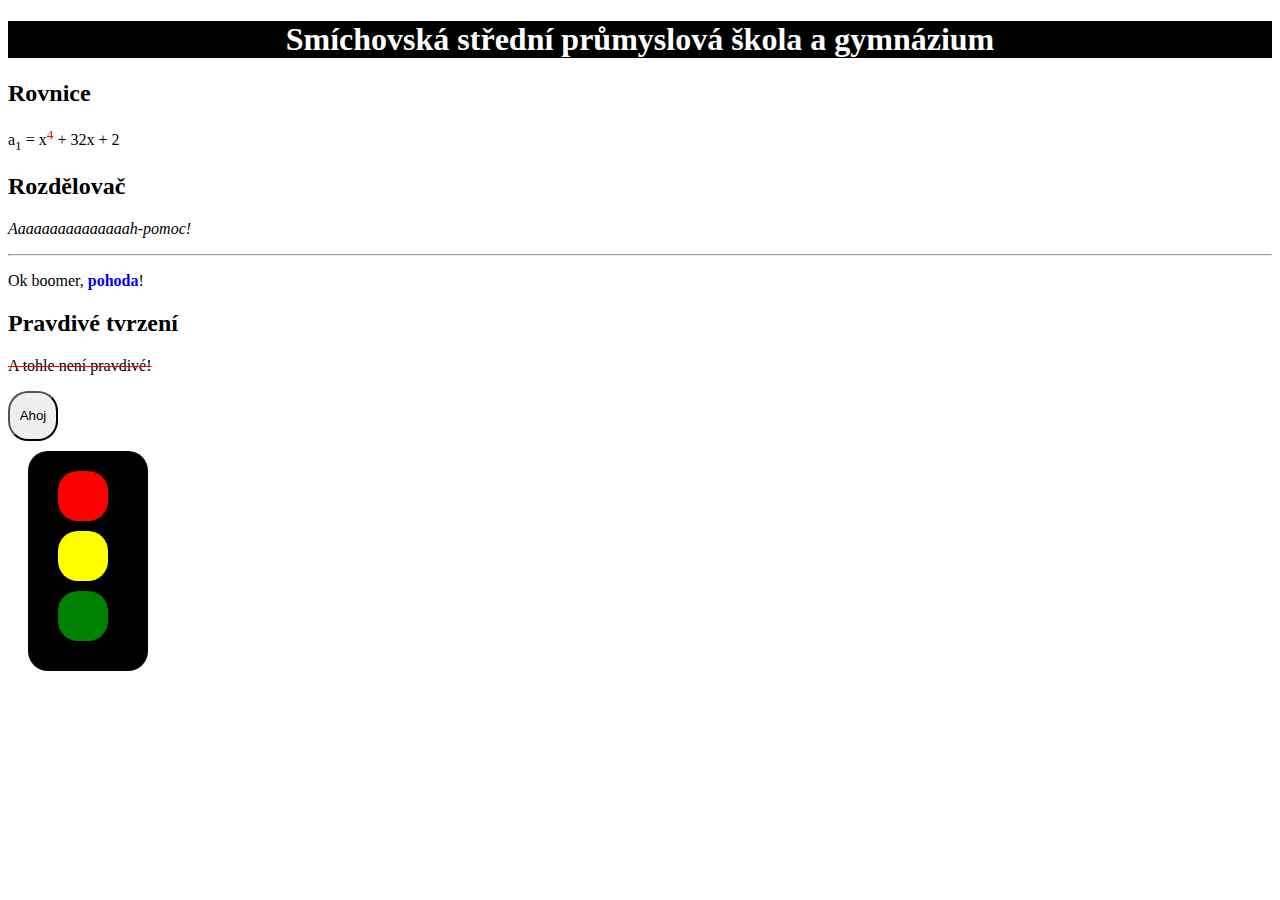
==== Pokročilé použití JavaScriptu (JS)/web/index.html @ 1867c5da "web" ====
<!DOCTYPE html>
<html lang="cs">
<head>
    <meta charset="UTF-8">
    <meta name="viewport" content="width=device-width, initial-scale=1.0">
    <title>UZASNA WEBOVA STRANKA</title>
    <link rel="stylesheet" href="style.css">
</head>
<body>
    <h1 class="heading">Smíchovská střední průmyslová škola a gymnázium</h1>
    <h2>Rovnice</h2>
    <p>a<sub>1</sub> = x<sup style="color: red;">4</sup> + 32x + 2</p>
    <h2>Rozdělovač</h2>
    <p><i>Aaaaaaaaaaaaaaah-pomoc!</i></p>
    <hr>
    <p>Ok boomer, <b style="color: blue; font-family: Comic Sans MS;">pohoda</b>!</p>
    <h2>Pravdivé tvrzení</h2>
    <p class="nepravda">A tohle není pravdivé!</p>
    <button>Ahoj</button>
    <div class="pozadi"> 
        <div class="cervena"></div>
        <div class="zluta"></div>
        <div class="zelena"></div>
    </div>
</body>
</html>
---- Pokročilé použití JavaScriptu (JS)/web/style.css ----
.heading {
    text-align: center;
    color: white;
    background-color: black;
}

img {
    display: block;
    margin-left: auto;
    margin-right: auto;
}

.nepravda {
    text-decoration: line-through;
    text-decoration-color: red;
}

button {
    border-radius: 20px;
    width: 50px;
    height: 50px;
}

.pozadi {
    background-color: black;
    width: 100px;
    height: 200px;
    border-radius: 20px;
    padding: 10px;
}


div {
    width: 50px;
    height: 50px;
    border-radius: 20px;
    display: block;
    margin-left: 20px;
    margin-top: 10px;
    border-color: 1px white solid;
}
.cervena {
    background-color: red;

}
.zluta {
    background-color: yellow;
}

.zelena {
    background-color: green;    
}
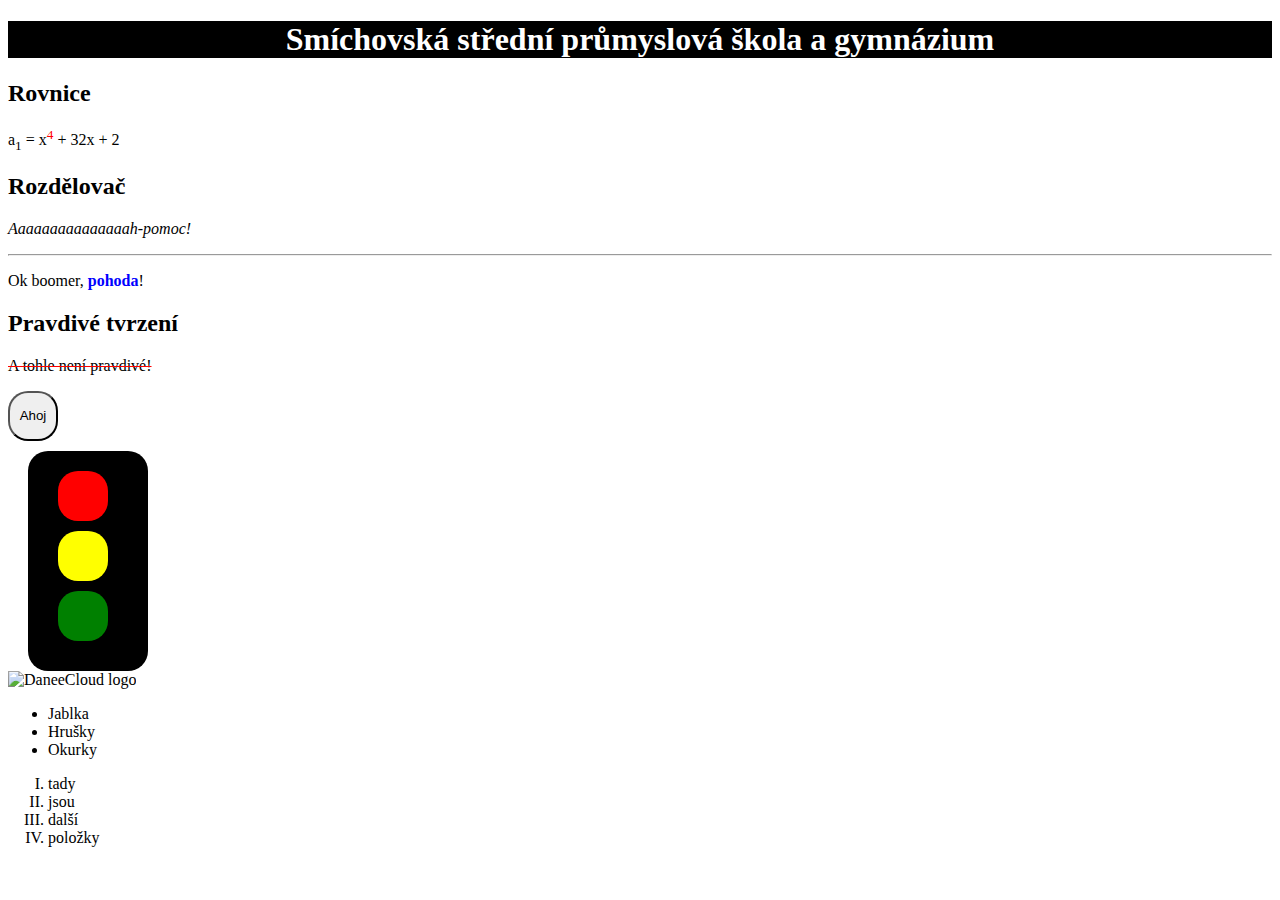
==== commit ba35b044: "animace" ====
--- a/Pokročilé použití JavaScriptu (JS)/web/index.html
+++ b/Pokročilé použití JavaScriptu (JS)/web/index.html
@@ -22,5 +22,25 @@
         <div class="zluta"></div>
         <div class="zelena"></div>
     </div>
+    <script>
+        let obrazek = document.getElementsByTagName("img")
+    addEventListener("click", function (e) {
+        if (e.srcElement == obrazek) {
+        obrazek.item.src = "https://1gr.cz/fotky/lidovky/14/081/lnDocs/SHO551241_opice.jpg"
+        }
+    })
+        </script>
+    <img id="obrazek" src="https://raw.githubusercontent.com/DaneeSkripter/DaneeCloud/main/img/daneecloudlogo.png" alt="DaneeCloud logo">
+        <ul>
+            <li>Jablka</li>
+            <li>Hrušky</li>
+            <li>Okurky</li>
+        </ul>
+        <ol type="I">
+            <li>tady</li>
+            <li>jsou</li>
+            <li>další</li>
+            <li>položky</li>
+        </ol>
 </body>
 </html>--- a/Pokročilé použití JavaScriptu (JS)/web/style.css
+++ b/Pokročilé použití JavaScriptu (JS)/web/style.css
@@ -4,11 +4,6 @@
     background-color: black;
 }
 
-img {
-    display: block;
-    margin-left: auto;
-    margin-right: auto;
-}
 
 .nepravda {
     text-decoration: line-through;
@@ -39,14 +34,47 @@
     margin-top: 10px;
     border-color: 1px white solid;
 }
+
+@keyframes semafor-cervena {
+    0% {background-color: black;}
+    100% {background-color: red;}
+}
+
+@keyframes semafor-zluta {
+    0% {background-color: black;}
+    100% {background-color: yellow;}
+}
+@keyframes semafor-zelena {
+    0% {background-color: black;}
+    100% {background-color: green;}
+}
 .cervena {
     background-color: red;
+    animation-name: semafor-cervena;
+    animation-duration: 3s;
+}
 
-}
 .zluta {
     background-color: yellow;
+    animation-name: semafor-zluta;
+    animation-duration: 6s;
 }
 
 .zelena {
-    background-color: green;    
+    background-color: green; 
+    animation-name: semafor-zelena;
+    animation-duration: 9s;  
+}
+
+@keyframes obrazek {
+    0% {}
+    25% {transform: rotate(90deg);}
+    50% {transform: rotate(180deg);}
+    75% {transform: rotate(270deg);}
+    100% {transform: rotate(360deg);}
+}
+
+#obrazek {
+    animation-name: obrazek;
+    animation-duration: 10s;
 }